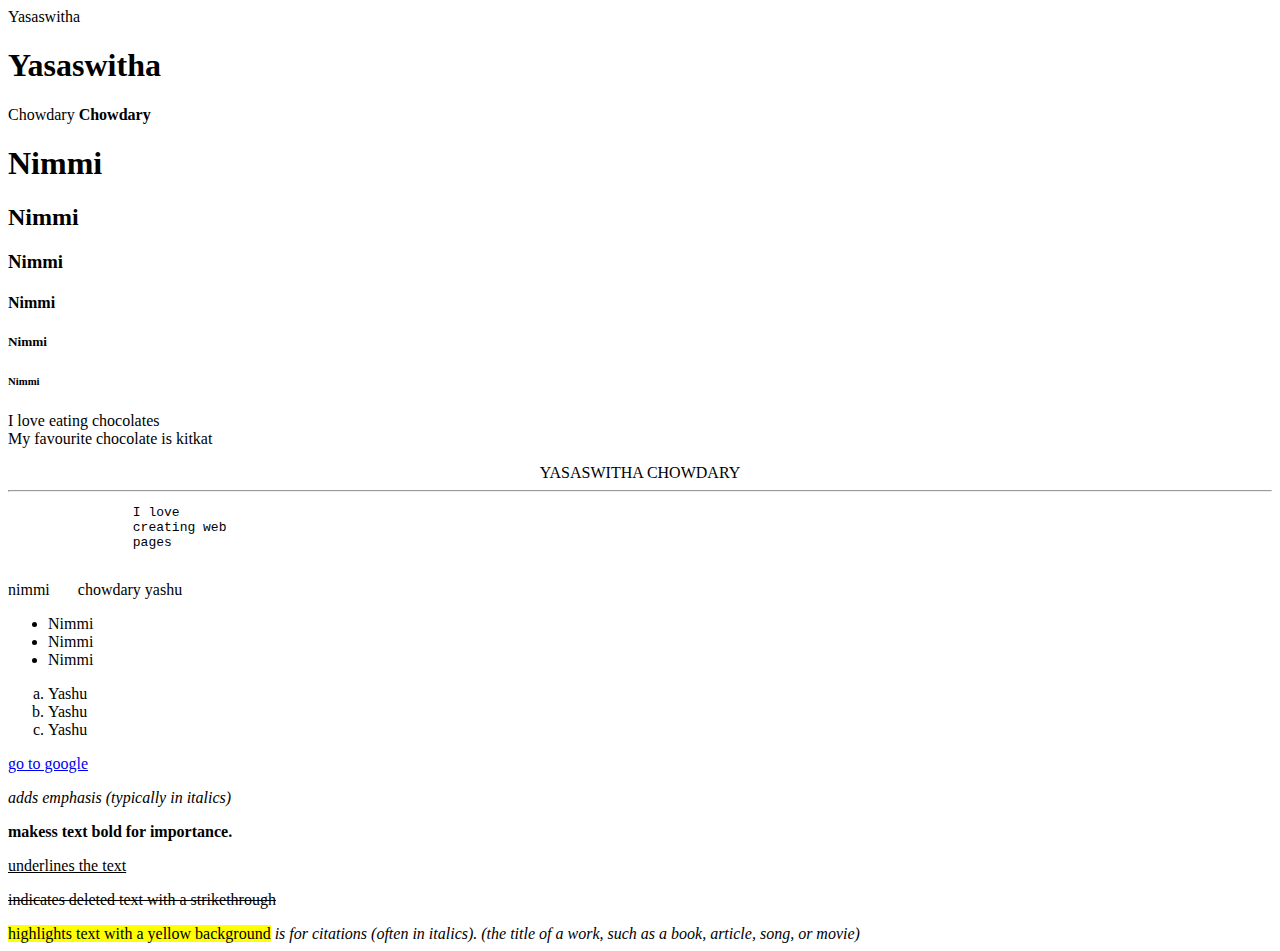
==== index.html @ d459610b "cite tag" ====
<!DOCTYPE html>
<html lang="en">
<head>
    <meta charset="UTF-8">
    <meta name="viewport" content="width=device-width, initial-scale=1.0">
    <title>Document</title>
</head>
<body>
    <!-- Block Level Elements-->
     <div>Yasaswitha</div>
     <h1>Yasaswitha</h1>
     <!--Inline Elements-->
     <span>Chowdary</span>
     <b>Chowdary</b>

      <!-- Heading Tags -->
       <h1> Nimmi </h1>
       <h2> Nimmi </h2>
       <h3> Nimmi </h3>
       <h4> Nimmi </h4>
       <h5> Nimmi </h5>
       <h6> Nimmi </h6>

        <!-- Paragraph -->
         <p> I love eating chocolates <br>  My favourite chocolate is kitkat </p>

          <!-- Center -->
           <center> YASASWITHA CHOWDARY </center>

            <!-- Horizontal Line Tag-->
             <hr>
              <!-- Preserve Formatting Tag -->
               <pre>
                I love 
                creating web 
                pages
               </pre>

               <p> nimmi      &nbsp;  &nbsp;  &nbsp;  chowdary    yashu</p>
               <!-- Unordered list -->
               <ul>
                <li>Nimmi</li>
                <li>Nimmi</li>
                <li>Nimmi</li>
               </ul>

               <!-- Ordered List -->
                <ol type="a">
                    <li>Yashu</li>
                    <li>Yashu</li>
                    <li>Yashu</li>
                </ol>

                <!-- Anchor Tag -->

                <a href="https://www.google.com/"> go to google </a>

                <!-- em Tag -->
                 <p>
                    <em> adds emphasis (typically in italics)</em>
                 </p>

                 <!-- strong Tag -->
                  <p>
                    <strong> makess text bold for importance.</strong>
                  </p>
                  <!-- u Tag -->
                   <p>
                    <u> underlines the text </u>
                   </p>

                   <!-- delete Tag -->
                    <p>
                        <del>indicates deleted text with a strikethrough</del>
                    </p>

                    <!-- mark Tag -->
                     <mark>highlights text with a yellow background</mark>

                     <!-- cite Tag -->
                    <cite> is for citations (often in italics). (the title of a work, such as a book, article,  song, or movie) </cite>


</body>
</html>
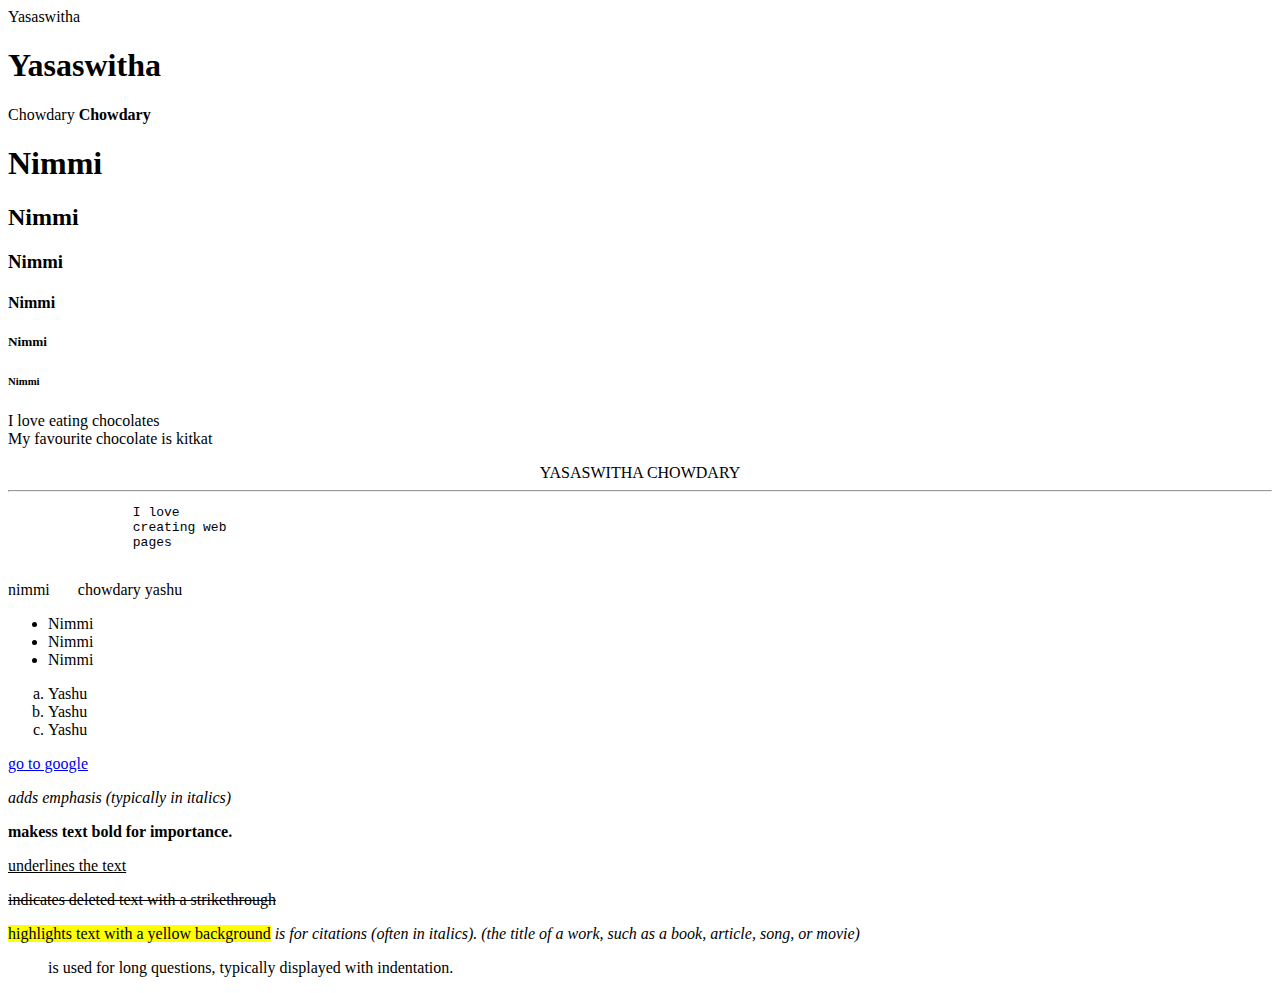
==== commit edbed3d4: "blokquote tag" ====
--- a/index.html
+++ b/index.html
@@ -80,6 +80,9 @@
                      <!-- cite Tag -->
                     <cite> is for citations (often in italics). (the title of a work, such as a book, article,  song, or movie) </cite>
 
+                    <!-- blockquote Tag -->
+                     <blockquote> is used for long questions, typically displayed with indentation.</blockquote>
+
 
 </body>
 </html>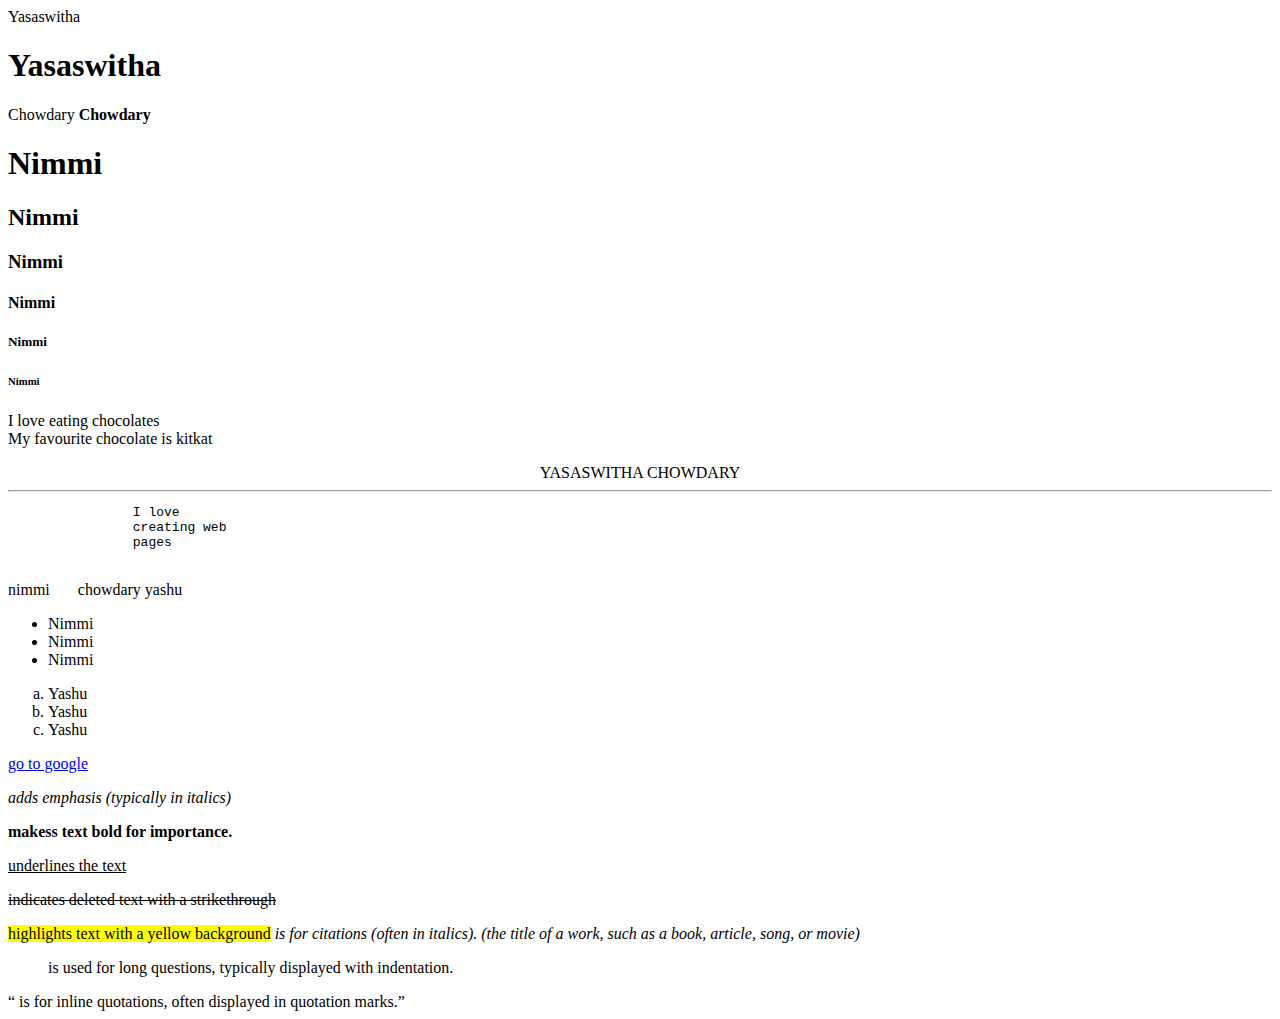
==== commit deb57d34: "q tag" ====
--- a/index.html
+++ b/index.html
@@ -83,6 +83,9 @@
                     <!-- blockquote Tag -->
                      <blockquote> is used for long questions, typically displayed with indentation.</blockquote>
 
+                     <!-- q Tag -->
+                      <q> is for inline quotations, often displayed in quotation marks.</q>
+
 
 </body>
 </html>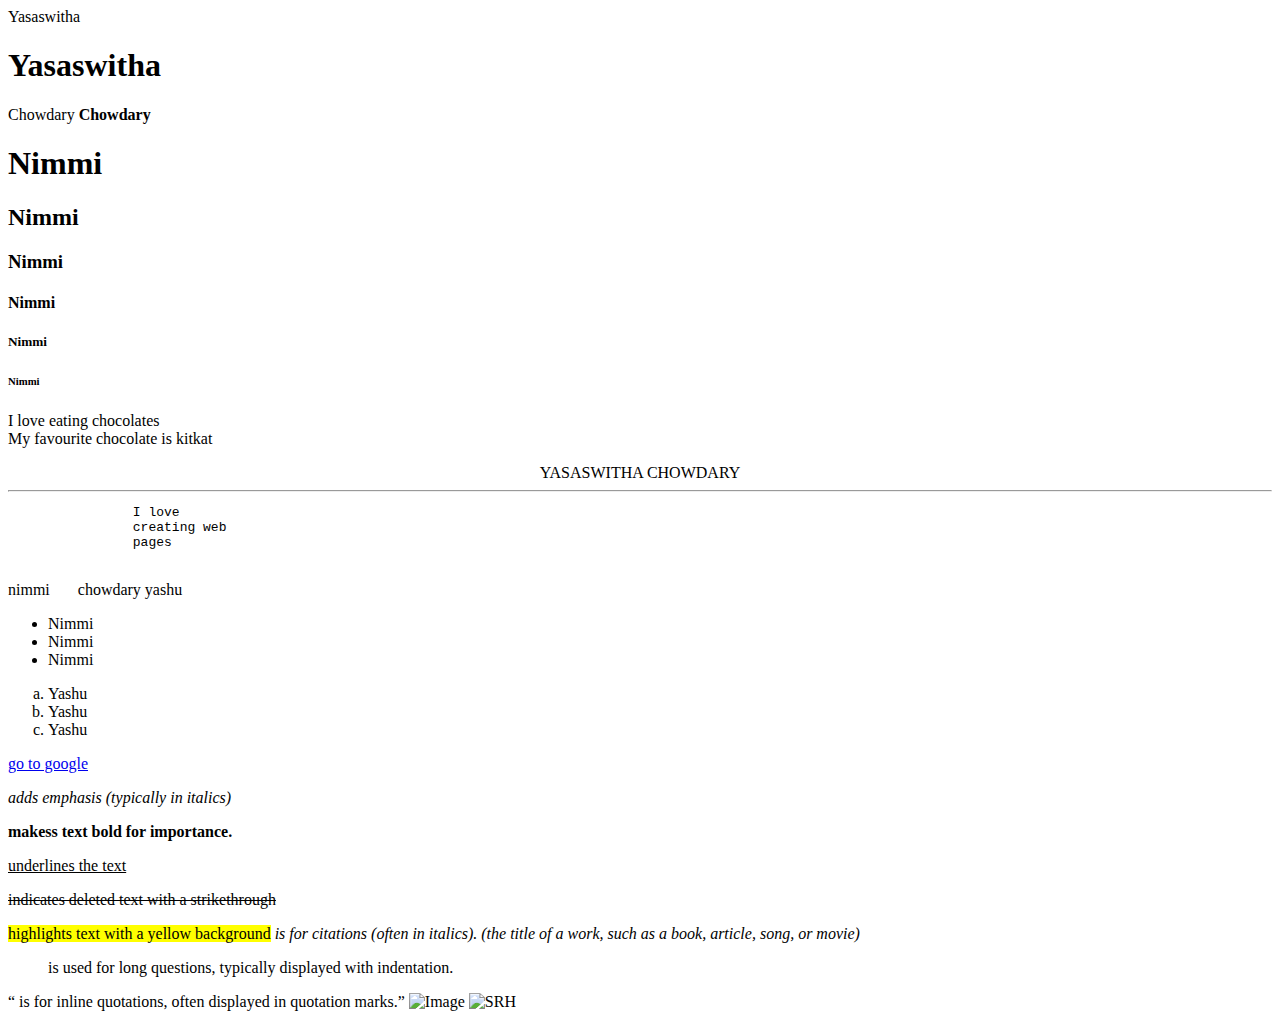
==== commit 9188608b: "images" ====
--- a/index.html
+++ b/index.html
@@ -86,6 +86,10 @@
                      <!-- q Tag -->
                       <q> is for inline quotations, often displayed in quotation marks.</q>
 
+                      <!-- Images -->
+                       <img src="https://encrypted-tbn0.gstatic.com/images?q=tbn:ANd9GcQsxsWuk8ejkkoDU0DVKlnJCXpaSIQk-5JdCQ&s" alt="Image">
+                       <img src="/image.jpg" alt="SRH">
+
 
 </body>
 </html>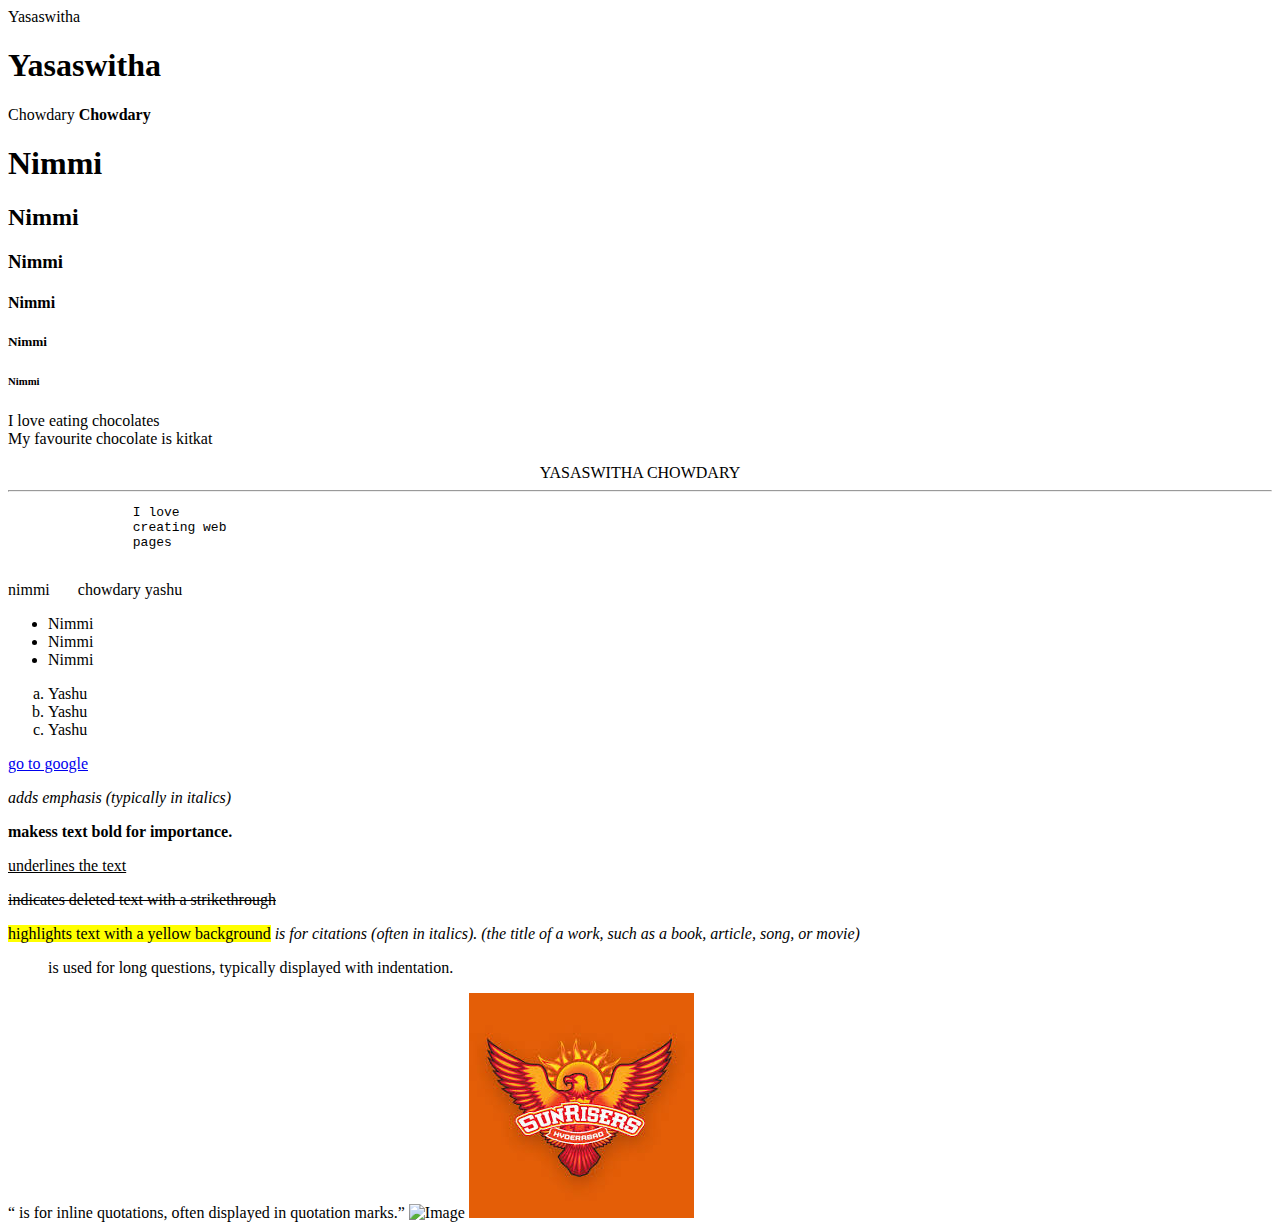
==== commit a0ad225c: "images" ====
--- a/index.html
+++ b/index.html
@@ -88,7 +88,7 @@
 
                       <!-- Images -->
                        <img src="https://encrypted-tbn0.gstatic.com/images?q=tbn:ANd9GcQsxsWuk8ejkkoDU0DVKlnJCXpaSIQk-5JdCQ&s" alt="Image">
-                       <img src="/image.jpg" alt="SRH">
+                       <img src="/images/images.jpg" alt="SRH">
 
 
 </body>
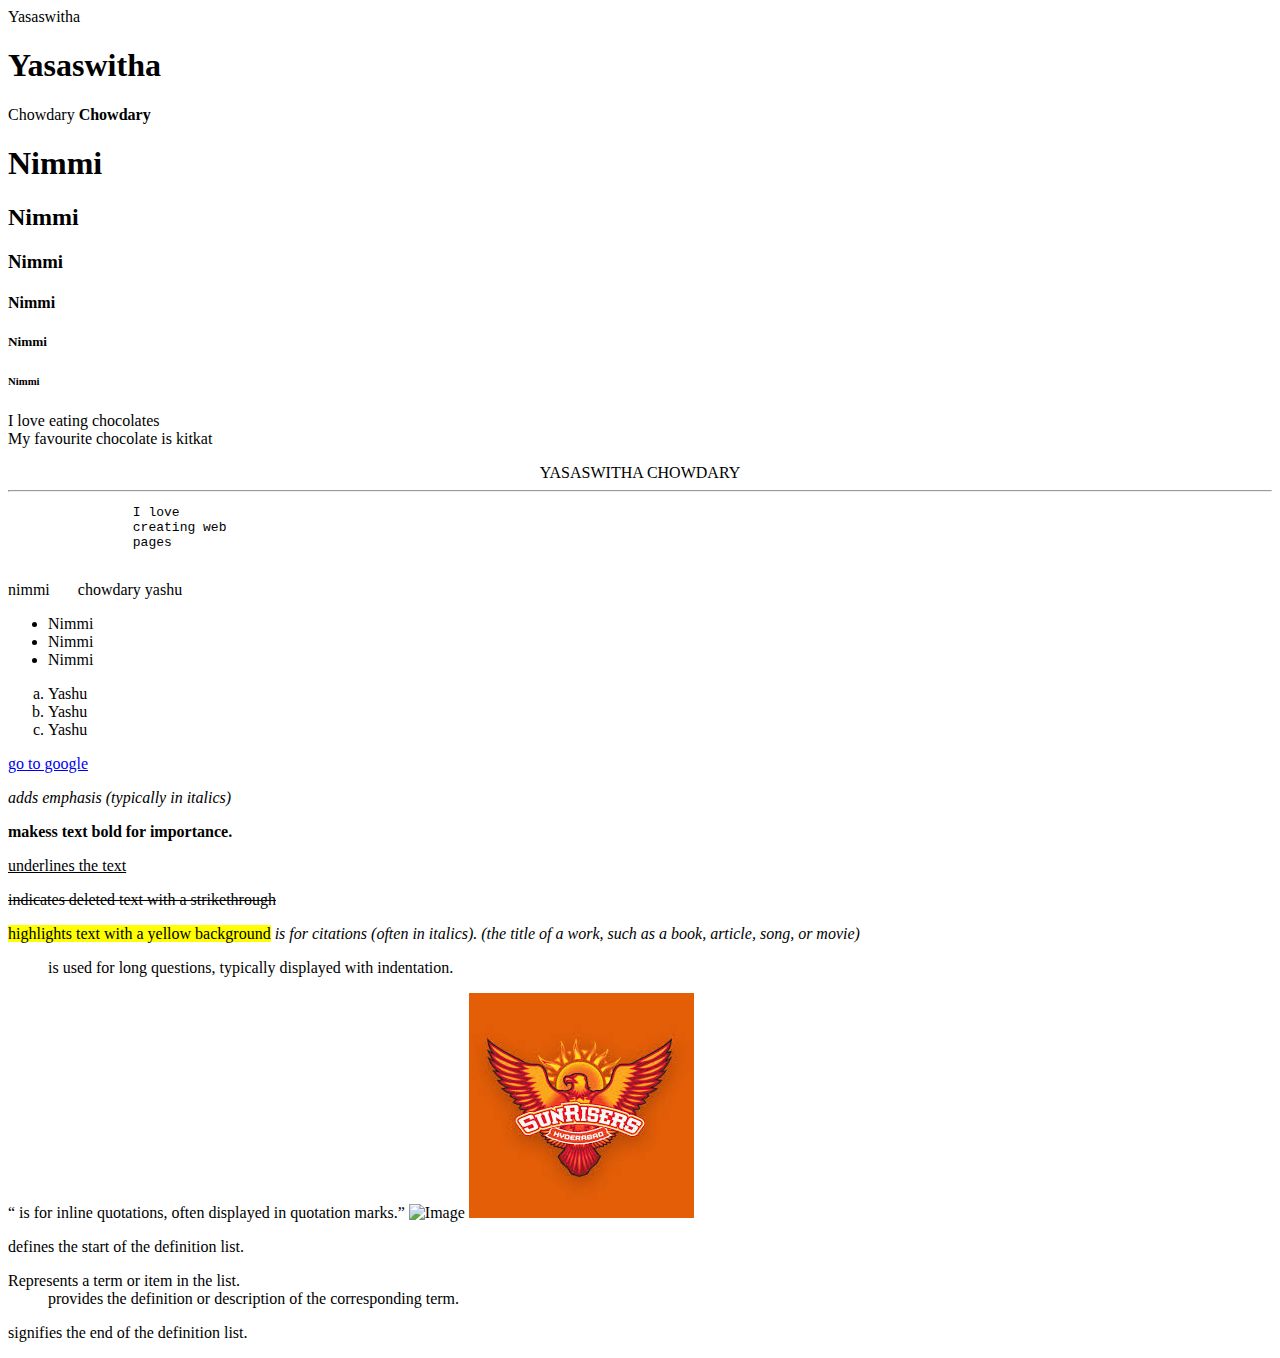
==== commit 294476f6: "definition list" ====
--- a/index.html
+++ b/index.html
@@ -90,6 +90,12 @@
                        <img src="https://encrypted-tbn0.gstatic.com/images?q=tbn:ANd9GcQsxsWuk8ejkkoDU0DVKlnJCXpaSIQk-5JdCQ&s" alt="Image">
                        <img src="/images/images.jpg" alt="SRH">
 
+                       <!-- definition list: it view the terms and their definitions! simple. -->
+                        <dl>defines the start of the definition list.</dl>
+                        <dt>Represents a term or item in the list.</dt>
+                        <dd>provides the definition or description of the corresponding term.</dd>
+                        <dl>signifies the end of the definition list.</dl>
 
+                    
 </body>
 </html>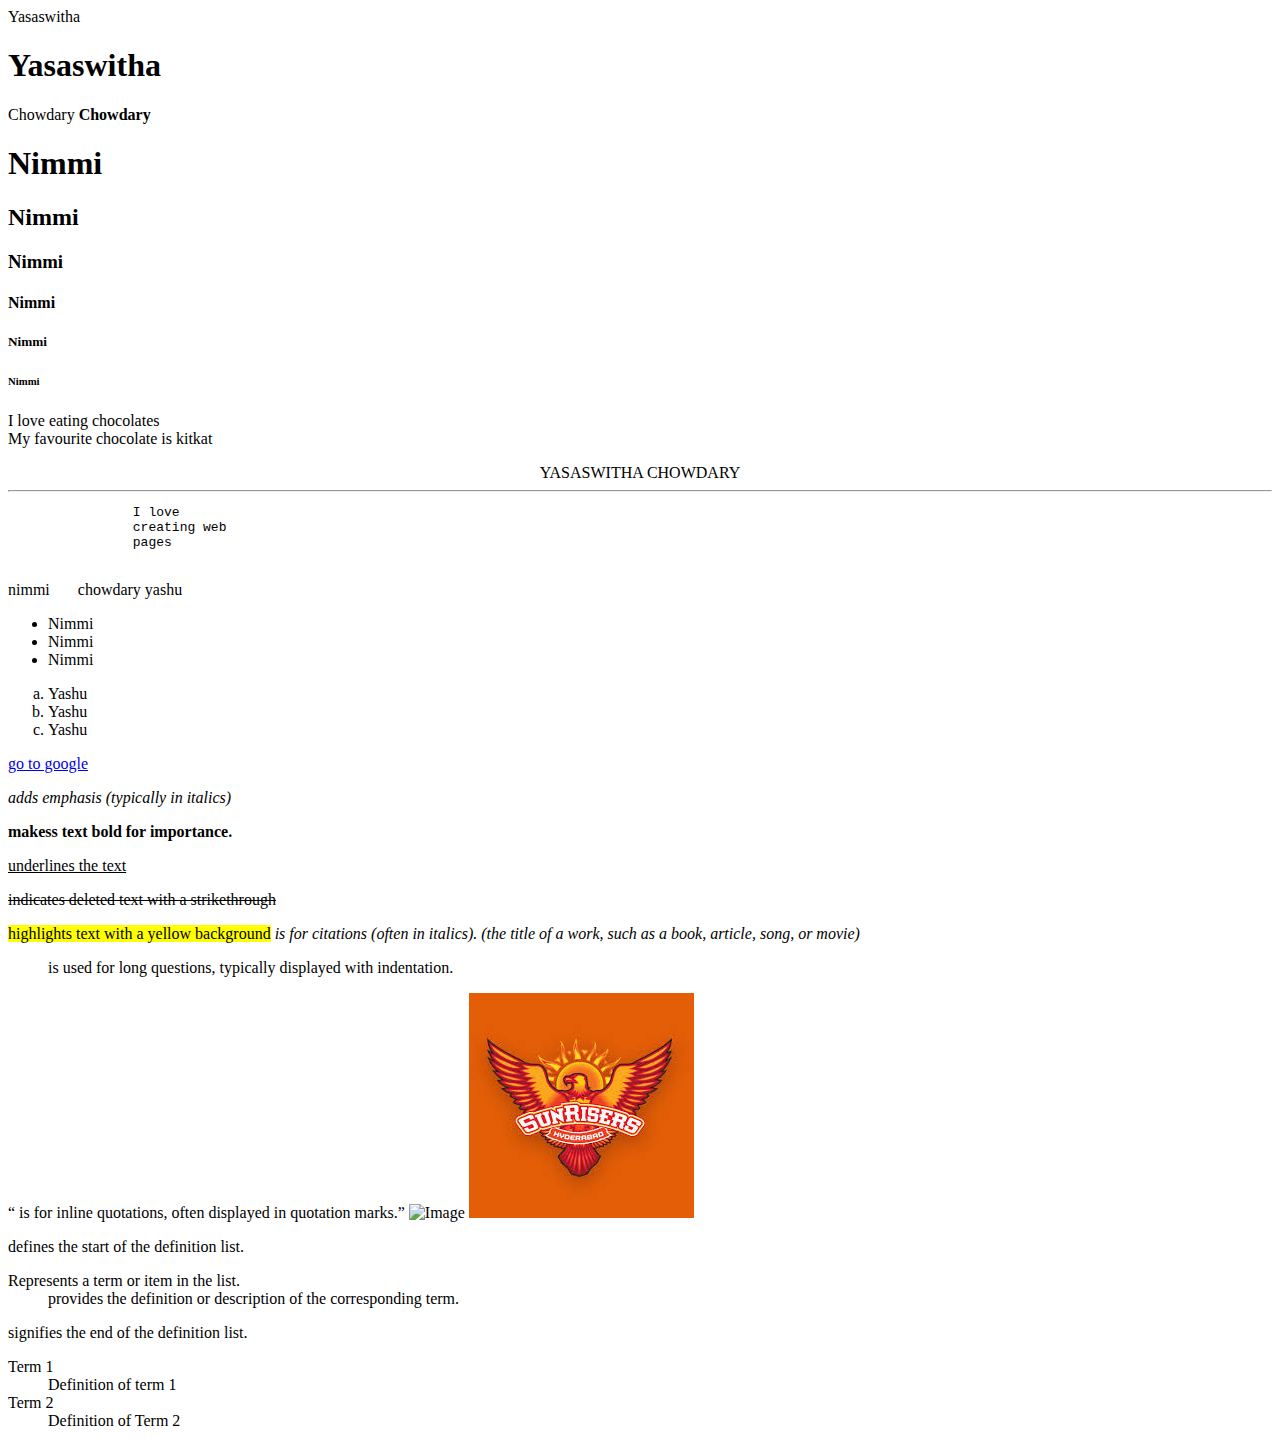
==== commit d331d1ab: "dl tags" ====
--- a/index.html
+++ b/index.html
@@ -96,6 +96,14 @@
                         <dd>provides the definition or description of the corresponding term.</dd>
                         <dl>signifies the end of the definition list.</dl>
 
+                        <!-- dl tags -->
+                         <dl>
+                            <dt>Term 1</dt>
+                            <dd>Definition of term 1</dd>
+                            <dt>Term 2</dt>
+                            <dd>Definition of Term 2</dd>
+                         </dl>
+
                     
 </body>
 </html>